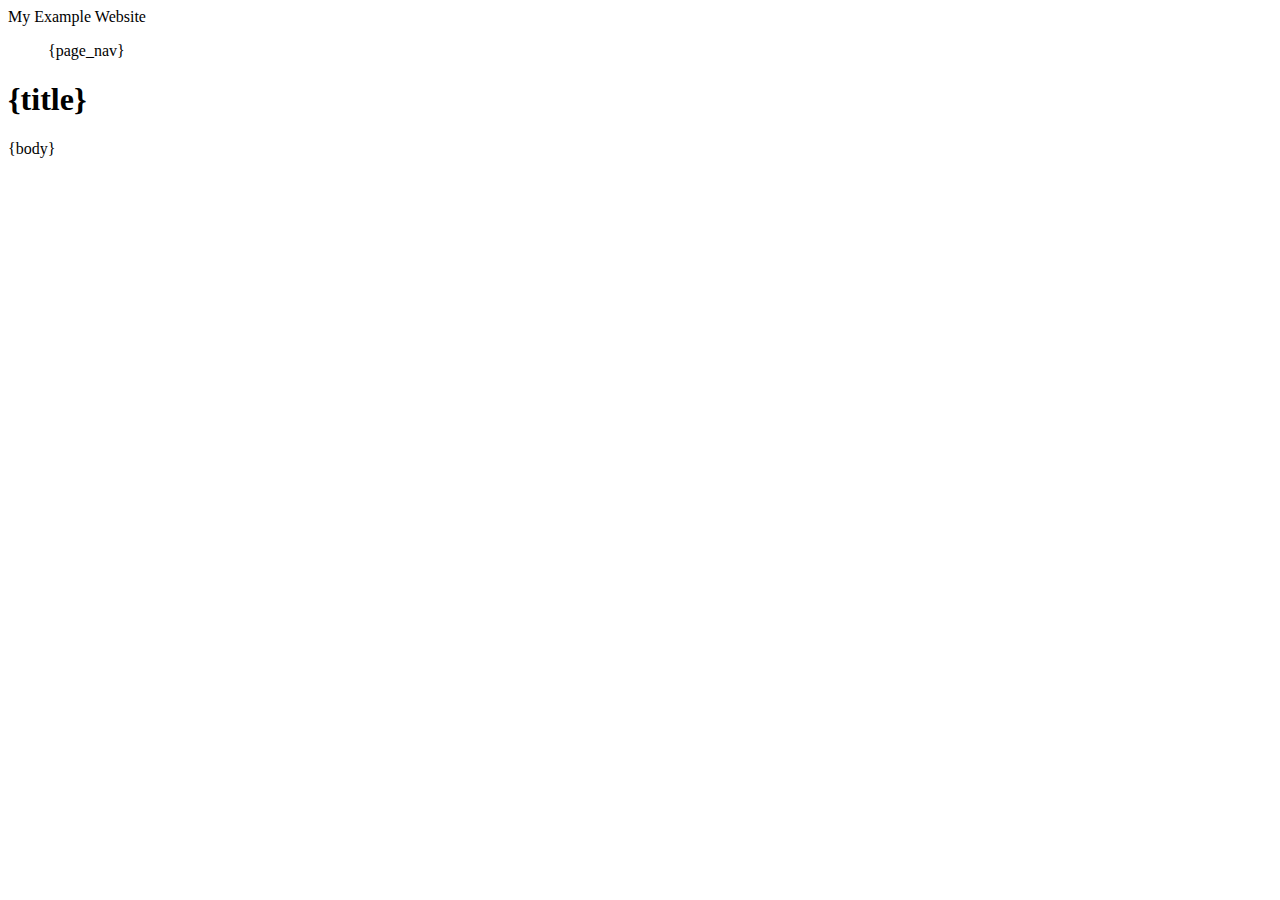
==== examples/website/template.html @ 1fe0ace9 "README" ====
<!doctype html>
<html lang="en-gb">
    <head>
        <meta http-equiv="Content-Type" content="text/html; charset=utf-8" />
        <title>{title} - Example Website</title>
        <meta name="description" content="{desc}" />
        <link rel="stylesheet" type="text/css" href="{root}style.css" />
    </head>
    <body>

    <div id="contain-all">

        <div id="header"><div>
            <span>My Example Website</span>
        </div></div>

        <div id="page-nav"><div>
            <ul>
        {page_nav}
            </ul>
        </div></div>

        <div id="content"><div>
        <h1>{title}</h1>

        {body}
        </div></div>
    </div>

    </body>
</html>
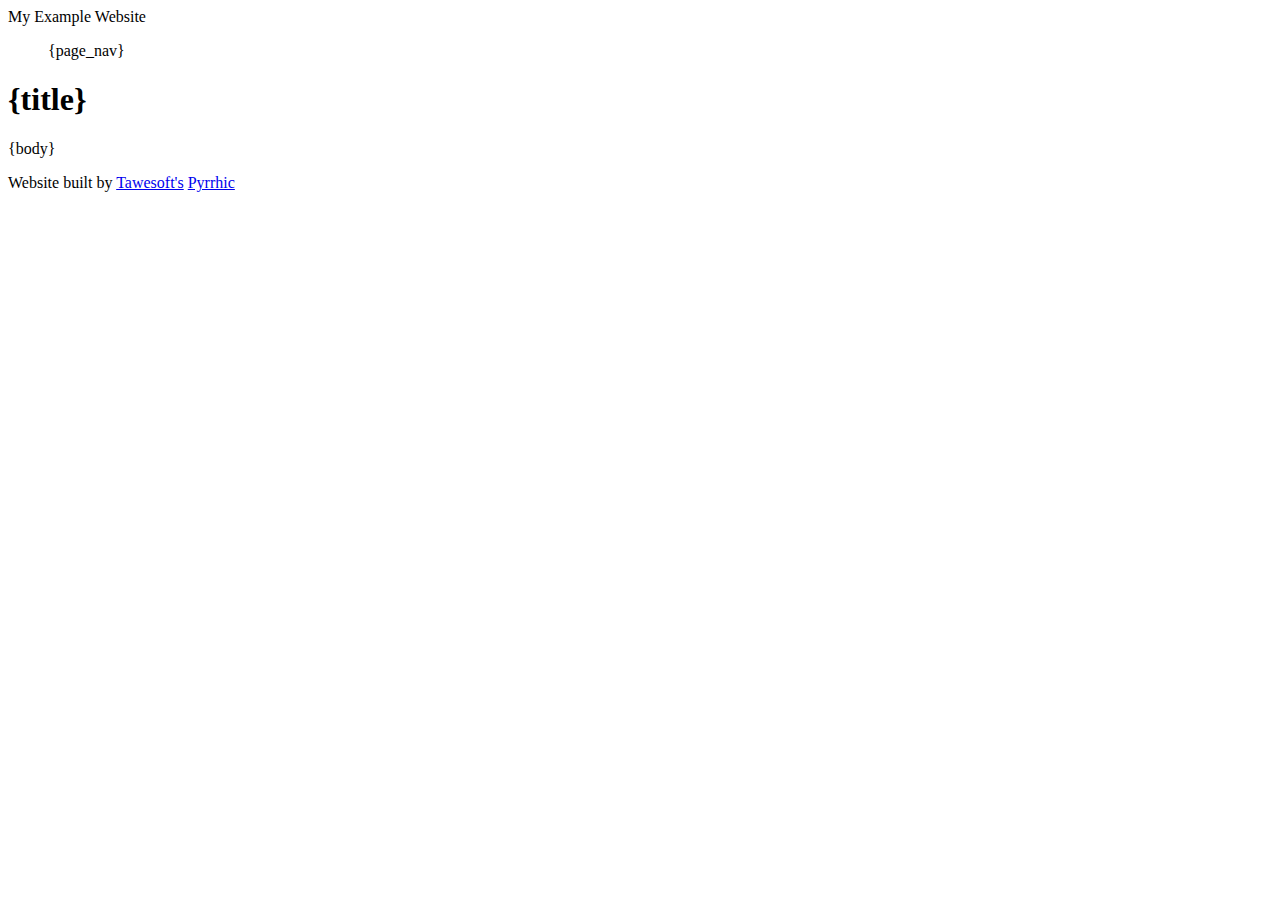
==== commit af1f6461: "Updated example" ====
--- a/examples/website/template.html
+++ b/examples/website/template.html
@@ -25,6 +25,10 @@
 
         {body}
         </div></div>
+
+        <div id="foot"><div>
+            <p>Website built by <a href="https://www.tawesoft.co.uk">Tawesoft's</a> <a href="https://github.com/tawesoft/pyrrhic">Pyrrhic</a></p>
+        </div></div>
     </div>
 
     </body>
